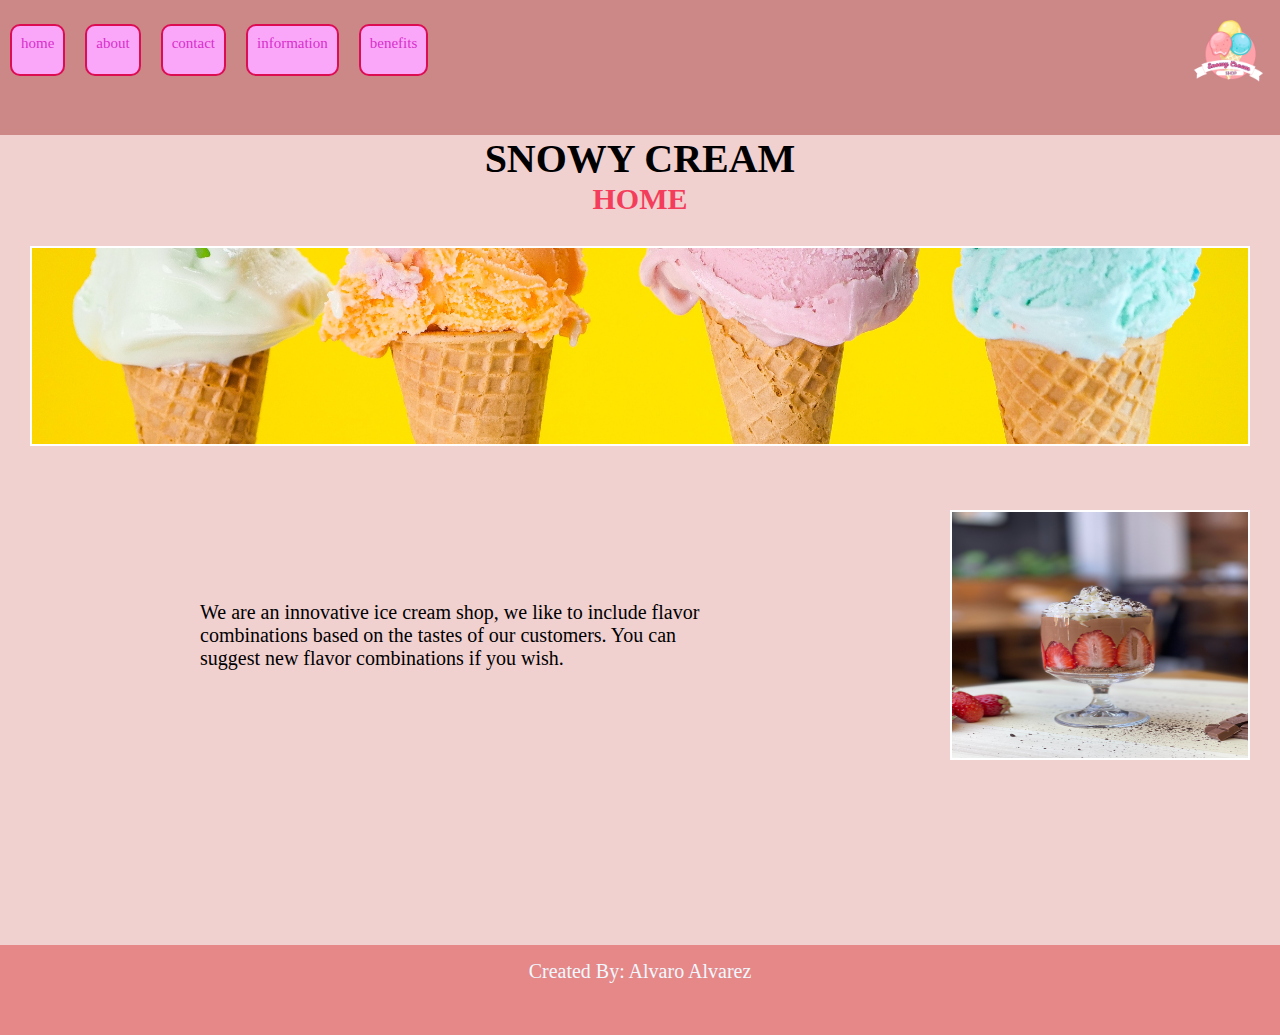
==== index.html @ bf5bf396 "sprint2" ====
<!DOCTYPE html>
<html lang="en">

<head>
    <meta charset="UTF-8">
    <meta name="viewport" content="width=device-width, initial-scale=1.0">
    <title>SNOWY CREAM</title>
    <link rel="stylesheet" href="style.css">
    <link rel="shortcut icon" href="./asset/icon.png" type="image/x-icon">
</head>

<body>
    <header>
        <div class="divlogo">
            <nav class="navbar">
                <a href="./index.html">home</a>
                <a href="./about.html">about</a>
                <a href="./contact.html">contact</a>
                <a href="./information.html">information</a>
                <a href="./benefits.html">benefits</a>
            </nav>
            <img class="logo" src="./asset/logo.png" alt="">
        </div>
    </header>





    <main>
        <div class="titulos">
            <h1 class="titulo"> SNOWY CREAM </h1>
            <h2 class="subtitulo"> HOME </h2>
        </div>
        <div class="ice">
            <img class="ima1" src="./asset/icecream.jpg" alt="">
            </div>
            <div class="imatex"">
                <p class=" texto">We are an innovative ice cream shop, we like to include flavor combinations based on the
                    tastes of our customers. You can suggest new flavor combinations if you wish. </p>
                    <img class="ima2" src="./asset/strawberry.jpg" alt="">
        </div>
            
            

            
            

    </main>


    <footer>
        <p class="final">Created By: Alvaro Alvarez</p>
    </footer>
</body>

</html>
---- style.css ----
*{
    margin: 0px;
    padding: 0px;
    box-sizing: border-box;
}
header{
    min-height: 15vh;
    background-color: rgb(204, 135, 135);
    width: 100%;
}
    
   
.logo{
    width: 100px;
    object-fit: contain;
}
.divlogo{
    display: flex;
    justify-content: space-between;
    align-items: center;
}
.navbar{
    height: 8vh;
    padding: 40px,0px;
    display: flex;
}
.navbar a{
    text-decoration: none;
    color: rgb(216, 47, 202);
    background-color:rgb(250, 167, 250) ;
    border-radius:10px;
    cursor: pointer;
    font-size: 15px;
    border: 2px solid rgb(221, 13, 83);
    margin: 10px;
    padding: 9px;
}
.titulos{
    text-align: center;
}
.titulo{
   
    font-size: 40px;
}
.subtitulo{
    font-size: 30px;
    color: rgb(243, 61, 91)
}
main{
    min-height: 90vh;
     background-color: rgb(241, 208, 208);
}
.ice{
    padding: 30px;
    text-align: center;
}
.ima1{
    width: 100% ;
    height: 200px;
    border: 2px solid white;
    object-fit: cover;
}
.ima2{
    display: flex;
    margin:  30px;
    border: 2px solid white;
    width: 300px;
    height: 250px
} 
.texto{
    display: flex;
    width: 500px;
    margin:50px 200px ;
    font-size: 20px;
}  
.imatex{
    display: flex;
    justify-content: space-between;
    align-items: center;
}
footer{
     min-height: 10vh;
    background-color: rgb(230, 136, 136);
}
.final{
    text-align: center;
    color: aliceblue;
    font-size: 20px;
    padding: 15px;
}
/*2 PAGINA*/
.ima03{
    height: 200px;
    width: 200px; 
    border: 2px solid white;
    display: flex;
    object-fit: cover;
    margin: 10px;
}
.tex03{
    display: flex; 
    font-size: 20px;
    
}
.imatex03{
    display: flex;
    align-items: center;
    justify-content: space-around;
}
/*3 pagina*/
.logo02{
    display: flex;
    flex-direction: column;
    justify-content: center;
    align-items: center;
}
.logo01{
    display: flex;
    width: 500px;
}
.textcontac{
    display: flex;
    font-size: 20px;
}
.contac{
    display:flex ;
    justify-content: space-around;
}
.cel{
    display:flex;
    margin: 20px 110px;
}
.email{
    display: flex;
    margin: 20px 100px;
}
/*4 pagina*/
table,thead,tr,td,th{
border: 1px solid black;
font-family:Arial, Helvetica, sans-serif
}
.table{ 
height: 100vh;
width:100% ;
display: flex;
flex-direction: column;
justify-content: center;
align-items: center;
}
table{
    
    text-align: center;
    background-color: white;
    width: 500px;
    border-collapse: collapse;
}
td,th{
    padding: 10px;
    height: 100px;
    width: 100px;
}
/*pagina 5*/
.lista1{
    width:1250px;
    display: flex;
    justify-content: space-around;
    align-items: center;
    border: 1px solid white;
    margin: 20px 50px;
    background-color: rgb(230, 155, 155);
} 
.tex{
    font-size: 30px;
    text-align: center;
    padding: 20px;
    color: rgb(243, 61, 91)
}
.contene{
    display: flex;
    justify-content: center;
    margin: 100px;
}
h3{
    font-size: 30px;
}
li{
    font-size: 20px;
}
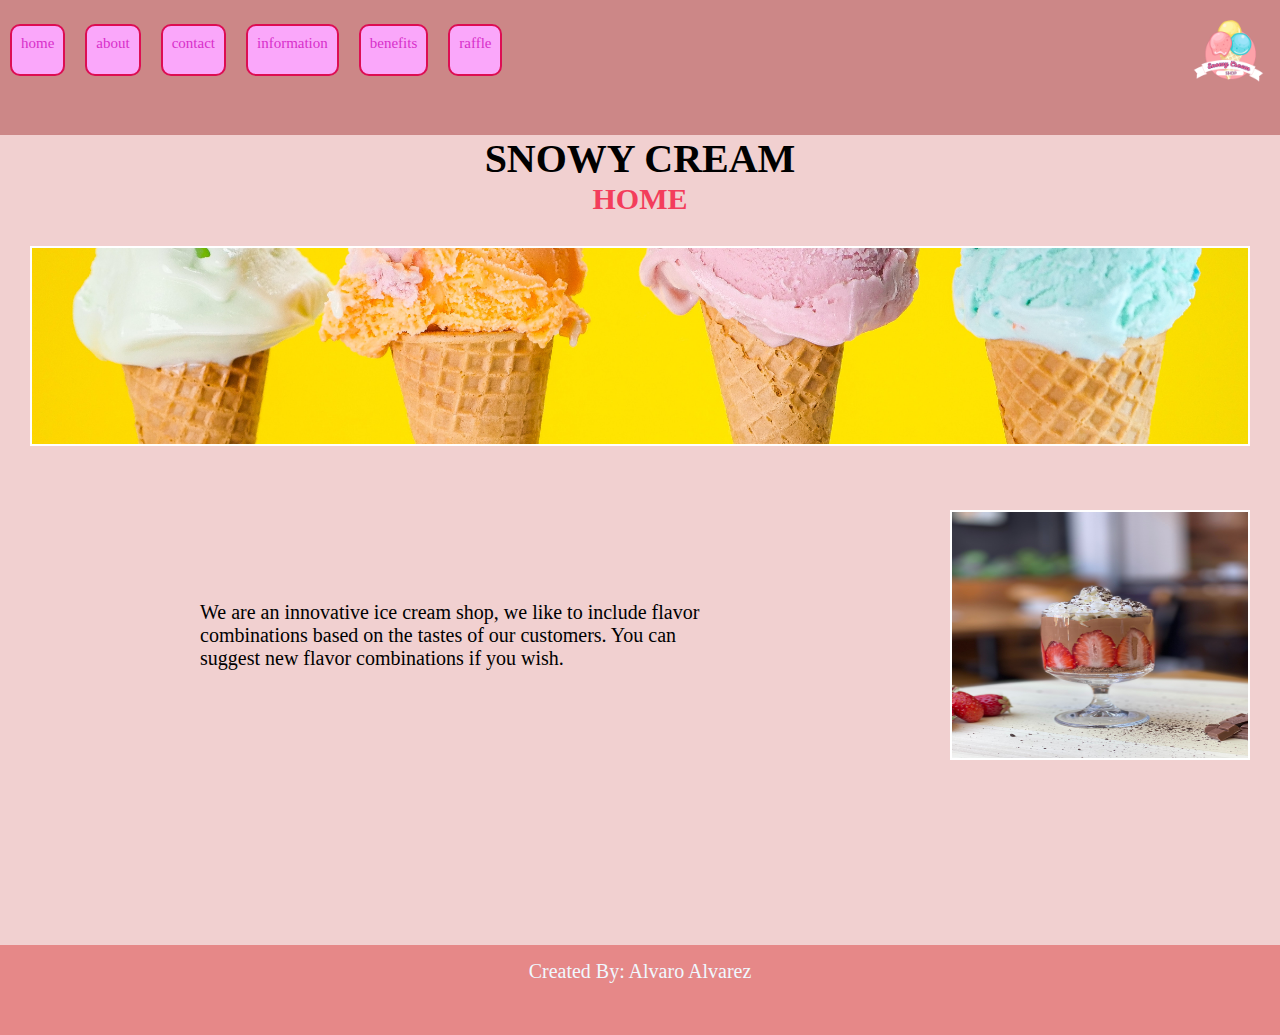
==== commit 0a5d752b: "nueva pagina" ====
--- a/index.html
+++ b/index.html
@@ -18,6 +18,7 @@
                 <a href="./contact.html">contact</a>
                 <a href="./information.html">information</a>
                 <a href="./benefits.html">benefits</a>
+                <a href="./raffle.html">raffle</a>
             </nav>
             <img class="logo" src="./asset/logo.png" alt="">
         </div>
@@ -35,7 +36,7 @@
         <div class="ice">
             <img class="ima1" src="./asset/icecream.jpg" alt="">
             </div>
-            <div class="imatex"">
+            <div class="imatex">
                 <p class=" texto">We are an innovative ice cream shop, we like to include flavor combinations based on the
                     tastes of our customers. You can suggest new flavor combinations if you wish. </p>
                     <img class="ima2" src="./asset/strawberry.jpg" alt="">
--- a/style.css
+++ b/style.css
@@ -89,6 +89,7 @@
     padding: 15px;
 }
 /*2 PAGINA*/
+
 .ima03{
     height: 200px;
     width: 200px; 
@@ -96,16 +97,22 @@
     display: flex;
     object-fit: cover;
     margin: 10px;
+    object-fit: cover;
+    
+
+    
 }
 .tex03{
     display: flex; 
     font-size: 20px;
+    margin:10px 100px;
+    width: 400px;
     
 }
 .imatex03{
     display: flex;
     align-items: center;
-    justify-content: space-around;
+    justify-content: center;
 }
 /*3 pagina*/
 .logo02{
@@ -169,25 +176,93 @@
     margin: 20px 50px;
     background-color: rgb(230, 155, 155);
 } 
+.imag{
+    margin-right: 100px;
+}
+  
+    
 .tex{
+
+
     font-size: 30px;
     text-align: center;
     padding: 20px;
     color: rgb(243, 61, 91)
 }
-.contene{
-    display: flex;
-    justify-content: center;
-    margin: 100px;
-}
+.list{
+    width: 500px;
+}    
+    
+
 h3{
     font-size: 30px;
 }
 li{
     font-size: 20px;
 }
-
-    
+/*pagina 6*/
+form{
+    display: flex;
+    flex-direction: column;
+    gap: 1rem;
+    padding:2rem;
+    border-radius: 2rem;
+    
+}
+
+.raf{
+    display: flex;
+    
+    align-items: end;
+    flex-direction: column;
+    
+    
+    
+}   
+
+.pago{
+    display: flex;
+    flex-direction: row-reverse;
+    justify-content: flex-end;
+}
+    
+.text{
+
+    font-size:25px ;
+}
+.cheq{
+    display: flex;
+    flex-direction: row-reverse;
+    justify-content: flex-end;
+    
+}
+.sumit{
+    display: flex;
+    justify-content: space-between;
+}
+.pagar{
+    display: flex;
+    flex-direction: column;
+   
+}
+    
+.selec{
+    width: 385px;
+    height: 30px;
+}
+.mapa{
+    display: flex;
+    flex-direction: column;
+    padding: 0 200px;
+    align-items: center;
+    justify-content: center;
+    
+   
+}.todo{
+    display: flex;
+    justify-content: space-between;
+   
+}
 
     
     
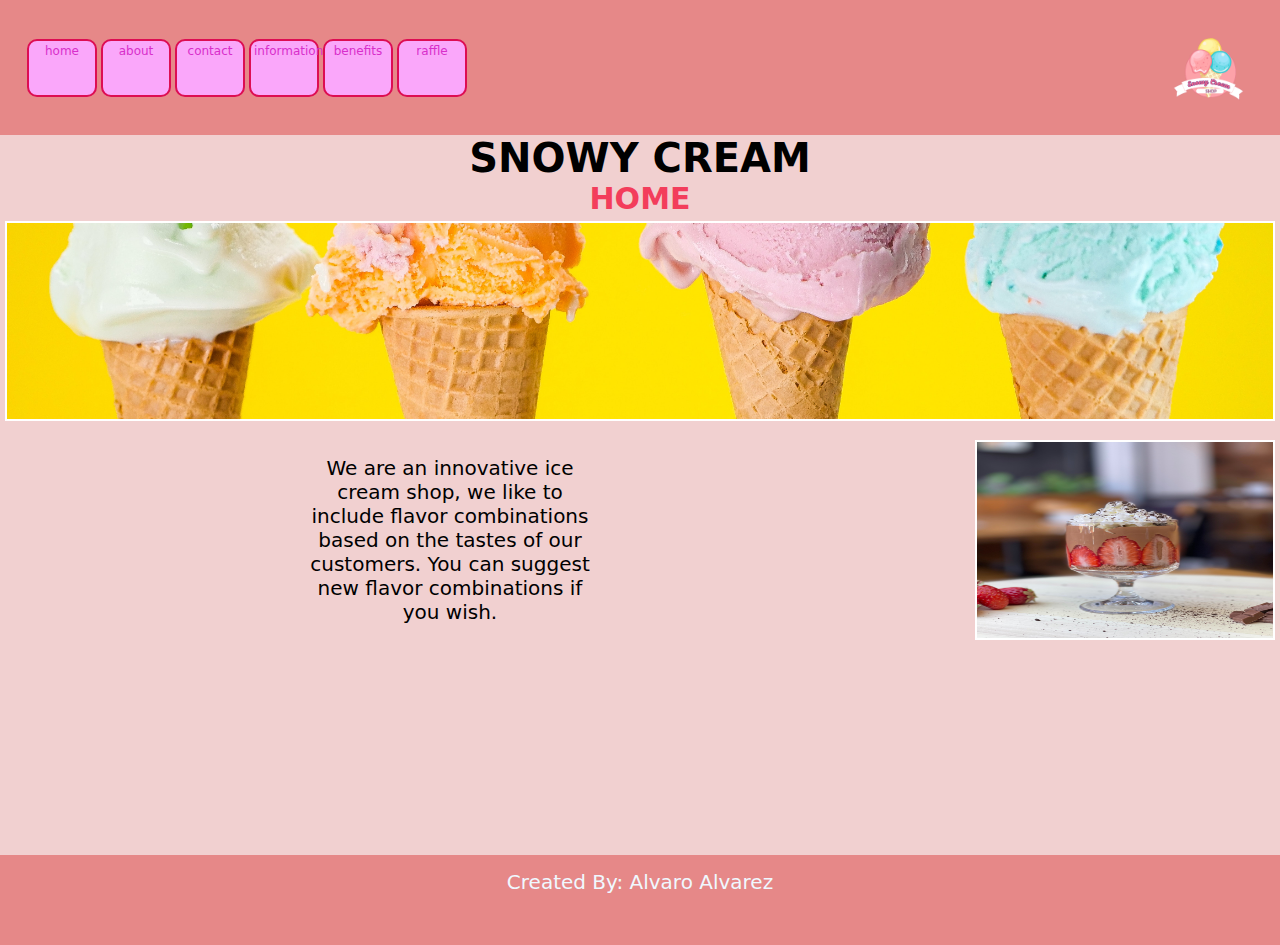
==== commit f0e306dc: "responsive" ====
--- a/index.html
+++ b/index.html
@@ -6,53 +6,52 @@
     <meta name="viewport" content="width=device-width, initial-scale=1.0">
     <title>SNOWY CREAM</title>
     <link rel="stylesheet" href="style.css">
-    <link rel="shortcut icon" href="./asset/icon.png" type="image/x-icon">
+    <link rel="shortcut icon" href="../asset/icon.png" type="image/x-icon">
 </head>
 
 <body>
-    <header>
-        <div class="divlogo">
-            <nav class="navbar">
-                <a href="./index.html">home</a>
-                <a href="./about.html">about</a>
-                <a href="./contact.html">contact</a>
-                <a href="./information.html">information</a>
-                <a href="./benefits.html">benefits</a>
-                <a href="./raffle.html">raffle</a>
-            </nav>
-            <img class="logo" src="./asset/logo.png" alt="">
+    <div class="structure">
+
+        <header>
+            <div class="divlogo">
+               <nav class="navbar">
+                <a href="#">home</a>
+                <a href="./pages/about.html">about</a>
+                <a href="./pages/contact.html">contact</a>
+                <a href="./pages/information.html">information</a>
+                <a href="./pages/benefits.html">benefits</a>
+                <a href="./pages/raffle.html">raffle</a>
+               </nav>
+            <img class="logo" src="../asset/logo.png" alt="">
         </div>
     </header>
 
-
-
-
-
     <main>
+        
         <div class="titulos">
             <h1 class="titulo"> SNOWY CREAM </h1>
             <h2 class="subtitulo"> HOME </h2>
         </div>
+
         <div class="ice">
             <img class="ima1" src="./asset/icecream.jpg" alt="">
-            </div>
-            <div class="imatex">
-                <p class=" texto">We are an innovative ice cream shop, we like to include flavor combinations based on the
-                    tastes of our customers. You can suggest new flavor combinations if you wish. </p>
-                    <img class="ima2" src="./asset/strawberry.jpg" alt="">
         </div>
-            
-            
 
-            
-            
-
+        <div class="imatex">
+            <img class="ima2" src="./asset/strawberry.jpg" alt="">
+            <p class=" texto">We are an innovative ice cream shop, we like to include flavor combinations based on the
+                tastes of our customers. You can suggest new flavor combinations if you wish. </p>
+        </div>
+    
     </main>
-
-
+    
     <footer>
         <p class="final">Created By: Alvaro Alvarez</p>
     </footer>
+    
+</div>
+
 </body>
 
+
 </html>--- a/style.css
+++ b/style.css
@@ -3,56 +3,71 @@
     padding: 0px;
     box-sizing: border-box;
 }
-header{
-    min-height: 15vh;
-    background-color: rgb(204, 135, 135);
-    width: 100%;
-}
-    
-   
+html{
+    font-family: system-ui, -apple-system, BlinkMacSystemFont, 'Segoe UI', Roboto, Oxygen, Ubuntu, Cantarell, 'Open Sans', 'Helvetica Neue', sans-serif;
+}
+.structure{
+    min-height: 100vh;
+    display: flex;
+    flex-direction: column;
+}
 .logo{
+    display: flex;
     width: 100px;
     object-fit: contain;
 }
 .divlogo{
-    display: flex;
-    justify-content: space-between;
-    align-items: center;
-}
+    min-width: 100%;
+    min-height: 15vh;
+    display: flex;
+    flex-direction: column-reverse;
+    align-items: center;
+   
+}
+
 .navbar{
-    height: 8vh;
-    padding: 40px,0px;
-    display: flex;
-}
+    padding: 5px;
+    display: flex;
+    flex-direction: column;
+}
+   
 .navbar a{
     text-decoration: none;
     color: rgb(216, 47, 202);
     background-color:rgb(250, 167, 250) ;
     border-radius:10px;
     cursor: pointer;
-    font-size: 15px;
+    font-size: 12px;
     border: 2px solid rgb(221, 13, 83);
-    margin: 10px;
-    padding: 9px;
+    margin: 2px;
+    padding: 3px;
+    text-align: center;
+    width: 70px;
 }
 .titulos{
     text-align: center;
 }
 .titulo{
-   
-    font-size: 40px;
+    font-size: 30px;
 }
 .subtitulo{
-    font-size: 30px;
+    font-size: 20px;
     color: rgb(243, 61, 91)
 }
+@media(min-width:768px){
+    .titulo{
+        font-size: 40px;
+    }
+    .subtitulo{
+        font-size: 30px;
+    }    
+}
 main{
-    min-height: 90vh;
+    min-height: 80vh;
      background-color: rgb(241, 208, 208);
 }
 .ice{
-    padding: 30px;
-    text-align: center;
+    padding: 5px;
 }
 .ima1{
     width: 100% ;
@@ -62,23 +77,25 @@
 }
 .ima2{
     display: flex;
-    margin:  30px;
+    margin: 10px 50px;
     border: 2px solid white;
-    width: 300px;
-    height: 250px
+    width: 200px;
+    height: 150px
 } 
 .texto{
     display: flex;
-    width: 500px;
-    margin:50px 200px ;
+    text-align: center;
     font-size: 20px;
+    margin:15px;
+    width: 300px;
 }  
 .imatex{
-    display: flex;
-    justify-content: space-between;
-    align-items: center;
-}
-footer{
+    width: 100%;
+    display: flex;
+    flex-direction: column;
+    align-items: center;
+}
+header,footer{
      min-height: 10vh;
     background-color: rgb(230, 136, 136);
 }
@@ -88,8 +105,44 @@
     font-size: 20px;
     padding: 15px;
 }
+@media (min-width :768px) {
+    .divlogo{
+       flex-direction: row;
+        justify-content: space-between;
+        align-items: center;
+        padding: 0 20px;
+    }
+    .navbar{
+        height: 8vh;
+        padding: 40px,0px;
+        flex-direction: row;
+    }
+    .navbar a{
+        width: 70px;
+    }
+    .imatex{
+        flex-direction: row-reverse;
+        justify-content: space-between;
+    }
+    .ima2{
+         margin: 10px 5px;
+    }
+    .texto{
+        margin: 10px 100px;
+    }
+}
+    @media(min-width:1024px){
+        .texto{
+            margin: 10px 300px;
+        }  
+        .ima2{
+            width: 300px;
+            height: 200px;
+        }    
+
+}
+
 /*2 PAGINA*/
-
 .ima03{
     height: 200px;
     width: 200px; 
@@ -98,49 +151,73 @@
     object-fit: cover;
     margin: 10px;
     object-fit: cover;
-    
-
-    
 }
 .tex03{
     display: flex; 
+    font-size: 15px;
+    margin:10px 100px;
+    width: 300px;
+    text-align: center;
+}
+.imatex03{
+    display: flex;
+    flex-direction: column;
+    align-items: center;
+    justify-content: center;
+}
+@media(min-width:768px){
+    .imatex03{
+        flex-direction: row;
+    }  
+    .tex03{
+        width: 400px;
+        margin: 20px 40px;
+        font-size: 20px;
+    }    
+    .ima03{
+        margin:20px 50px;
+    }
+    
+}
+/*3 pagina*/
+.logo01{
+    display: flex;
+    width: 400px;
+}
+.logo02{
+    display: flex;
+    flex-direction: column;
+    justify-content: center;
+    align-items: center;
+}
+.textcontac{
+    text-align: center;
+    display: flex;
     font-size: 20px;
-    margin:10px 100px;
-    width: 400px;
-    
-}
-.imatex03{
-    display: flex;
-    align-items: center;
-    justify-content: center;
-}
-/*3 pagina*/
-.logo02{
-    display: flex;
-    flex-direction: column;
-    justify-content: center;
-    align-items: center;
-}
-.logo01{
-    display: flex;
-    width: 500px;
-}
-.textcontac{
-    display: flex;
-    font-size: 20px;
+    width: 300px;
+    margin: 10px;
 }
 .contac{
     display:flex ;
-    justify-content: space-around;
-}
-.cel{
-    display:flex;
-    margin: 20px 110px;
-}
-.email{
-    display: flex;
-    margin: 20px 100px;
-}
+    flex-direction: column;
+    text-align: center;
+    gap: 1rem;
+}
+@media(min-width:768px){
+    .logo01{
+        width: 500px;
+    }
+    .textcontac{
+        width: 500px;
+        text-align: center;
+    }
+    .contac{
+        flex-direction: row;
+        justify-content: space-around;
+        padding: 10px;
+    }
+}
+    
 /*4 pagina*/
 table,thead,tr,td,th{
 border: 1px solid black;
@@ -155,150 +232,229 @@
 align-items: center;
 }
 table{
-    
     text-align: center;
     background-color: white;
-    width: 500px;
+    width: 90%;
     border-collapse: collapse;
 }
-td,th{
-    padding: 10px;
+td,th,tr{
     height: 100px;
     width: 100px;
 }
+@media(min-width:768px){
+    table{
+        width:500px;
+    }
+}
 /*pagina 5*/
+section{
+    display: flex;
+    flex-direction: column;
+    justify-content: center;
+    align-items: center;
+    padding: 0px;
+   
+}
 .lista1{
-    width:1250px;
-    display: flex;
-    justify-content: space-around;
+    width:90%;
+    display: flex;
+    flex-direction: column;
+    justify-content: center;
     align-items: center;
     border: 1px solid white;
-    margin: 20px 50px;
+    margin: 20px;
     background-color: rgb(230, 155, 155);
 } 
-.imag{
-    margin-right: 100px;
-}
-  
-    
+.list{
+    display: flex;
+    flex-direction: column;
+    justify-content: center;
+    align-items: center;
+    width: 200px;
+    text-align:left;
+    margin: 10px;
+}    
+
+article  {
+    display: flex;
+    flex-direction: column;
+    justify-content: center;
+    align-items: center;
+    width: 90%;
+}
 .tex{
-
-
+   text-align: center;
     font-size: 30px;
-    text-align: center;
-    padding: 20px;
+    width: 300px;
     color: rgb(243, 61, 91)
 }
-.list{
-    width: 500px;
-}    
-    
-
 h3{
-    font-size: 30px;
+    font-size: 20px;
 }
 li{
-    font-size: 20px;
-}
+    font-size: 15px;
+    
+}
+@media(min-width:768px){
+    
+    .lista1{
+        flex-direction: row;
+    } 
+    .tex{
+        width: 400px;
+    } 
+   
+}
+@media(min-width:1024px){
+    .lista1{
+        justify-content: space-around;
+    }
+    h3{
+        font-size: 30px;
+    }
+    li{
+        font-size: 20px;
+    }
+}
+
+
 /*pagina 6*/
 form{
     display: flex;
     flex-direction: column;
+    justify-content: center;
+    align-items: center;
     gap: 1rem;
     padding:2rem;
+    margin: 10px;
     border-radius: 2rem;
-    
-}
-
+    background-color:rgb(230, 155, 155) ;
+    width: 90%;
+    height: 100vh;
+}
 .raf{
     display: flex;
-    
-    align-items: end;
-    flex-direction: column;
-    
-    
-    
+    align-items: center;
+    flex-direction: column;
+    justify-content: center;
 }   
+.selec{
+    width: 200px;
+    height: 20px;
+}    
+    
 
 .pago{
     display: flex;
     flex-direction: row-reverse;
     justify-content: flex-end;
 }
-    
+.field{
+    display: flex;
+    border: none;
+    font-size:15px ;
+    flex-direction: column;
+}
 .text{
-
-    font-size:25px ;
+    font-size:15px ;
 }
 .cheq{
     display: flex;
     flex-direction: row-reverse;
     justify-content: flex-end;
-    
+    gap: 5px;
 }
 .sumit{
     display: flex;
     justify-content: space-between;
-}
+    border: none;
+}
+.textar{
+    border: none;
+}   
 .pagar{
     display: flex;
     flex-direction: column;
-   
-}
-    
-.selec{
-    width: 385px;
-    height: 30px;
+    border: none;
+}
+iframe{
+    width: 300px;
+    height: 40vh;
 }
 .mapa{
     display: flex;
     flex-direction: column;
-    padding: 0 200px;
-    align-items: center;
-    justify-content: center;
-    
-   
-}.todo{
-    display: flex;
-    justify-content: space-between;
-   
-}
-
-    
-    
-    
-
-
-    
-    
-   
-   
-
-
-   
-   
-    
-    
-
-    
-
-
-
-
-
-
-
-    
-
-    
-
-
-
-
-
-
-    
-
-
-       
-    +    align-items: center;
+    justify-content: center;
+}
+.todo{
+    display: flex;
+    flex-direction: column;
+    justify-content: center;
+    align-items: center;
+}
+@media(min-width:768px){
+    .todo{
+        flex-direction: row-reverse;
+        justify-content: space-between;
+        margin-left: 20px;
+    }
+}
+@media(min-width:1024px){
+.todo{
+    justify-content: space-around;
+}
+}
+    
+    
+
+   
+    
+
+
+
+    
+   
+
+   
+    
+    
+
+  
+    
+
+
+    
+
+    
+    
+
+    
+    
+    
+
+    
+
+
+    
+
+
+   
+    
+    
+
+
+    
+    
+
+    
+
+    
+    
+    
+
+    
+    
+   
+   
+   